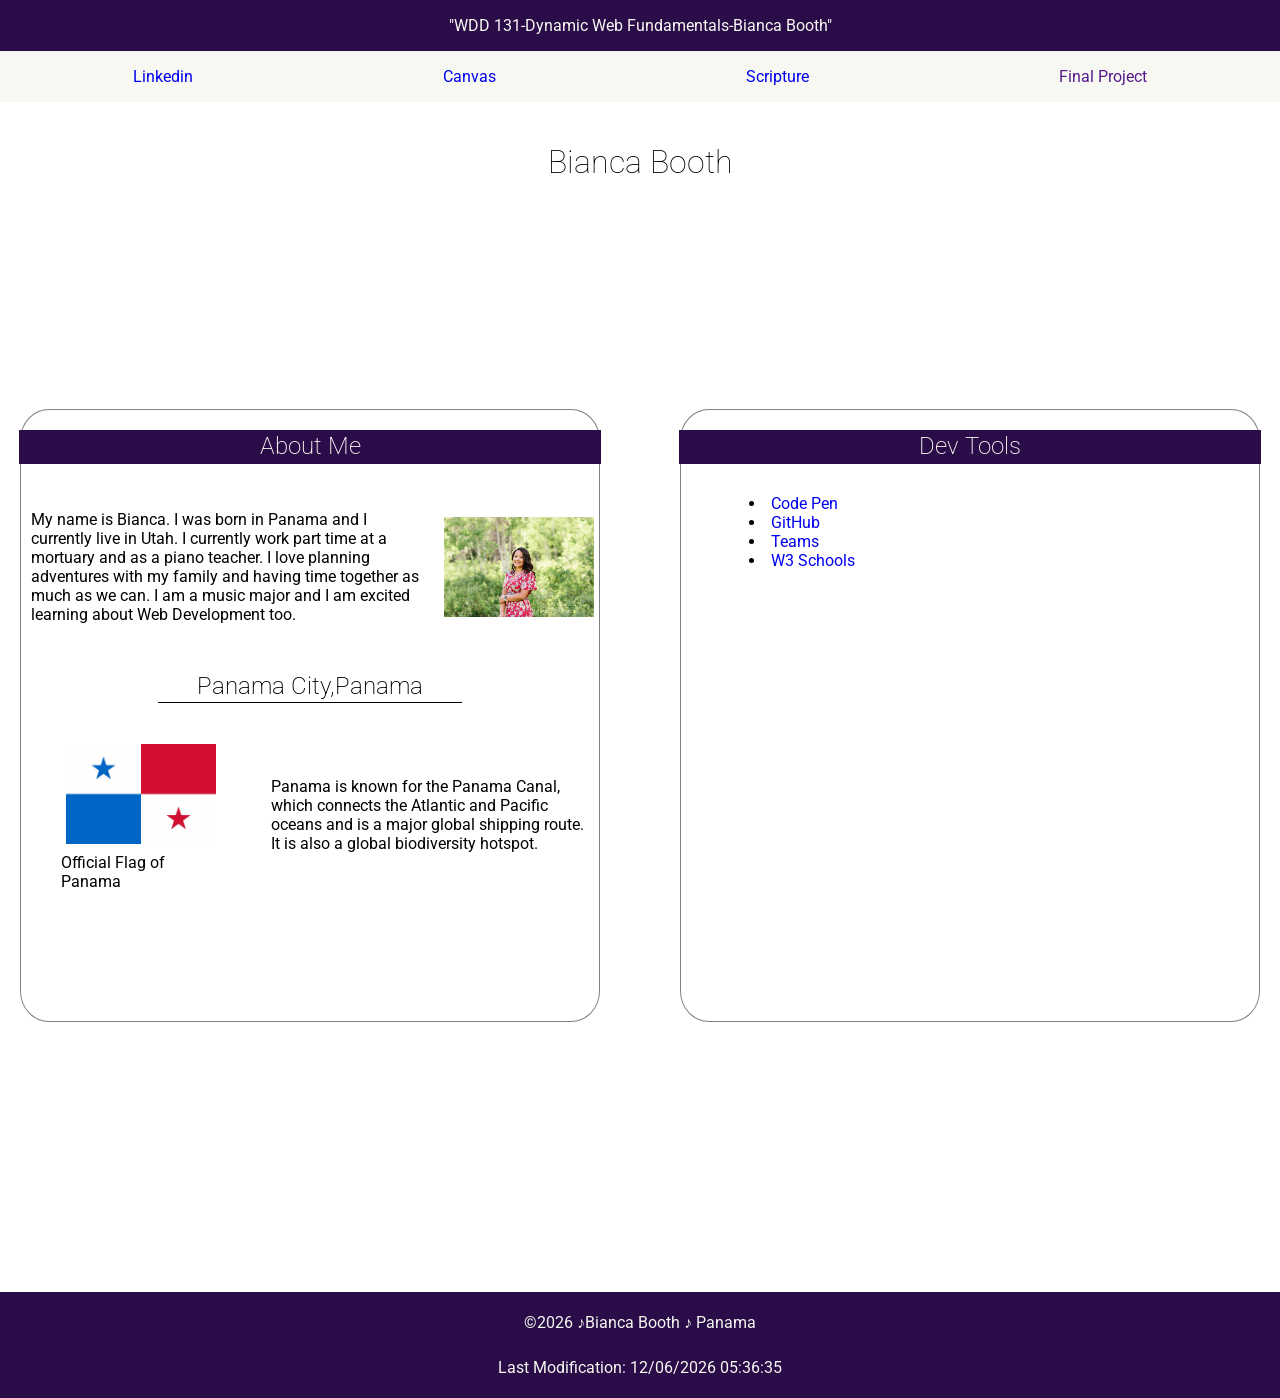
==== index.html @ 26b47efe "index first commit" ====
<!DOCTYPE html>
<html lang="en">
<head>
    <meta charset="UTF-8">
    <meta name="viewport" content="width=device-width, initial-scale=1.0">
    <link rel="preconnect" href="https://fonts.googleapis.com">
    <link rel="preconnect" href="https://fonts.gstatic.com" crossorigin>
    <link href="https://fonts.googleapis.com/css2?family=Roboto:wght@100..900&display=swap" rel="stylesheet">
    <link rel="stylesheet" href="styles/base.css">
    <meta name="description" value="This is the index page for my WDD131-Dynamic Web Fundamental class.It will have information about Bianca Booth and her country and information about her.">
    <meta name="author" value="Bianca Booth">
    <script src="scripts/getdates.js" defer></script>
    <title>WDD 131-Dynamic Web Fundamental-Bianca Booth</title>
</head>
<body>
    <header>
        <span id="course-title">"WDD 131-Dynamic Web Fundamentals-Bianca Booth"</span>
        <nav>
            <a href="https://www.linkedin.com/in/bianca-booth">Linkedin</a>
            <a href="https://byupw.instructure.com/.">Canvas</a>
            <a href="https://www.churchofjesuschrist.org/study/scriptures/nt/rom/8?lang=eng&id=p38-p39#p38">Scripture</a>
            <a href="">Final Project</a>
        </nav>
    </header>
    <main>
        <h1>Bianca Booth</h1>
        
        <section class="card card1">
            <h2>About Me</h2>
            <div class="card1">  
                <img class="photo" src="images/profile.jpg" alt="Bianca's Booth photo">
                <p>My name is Bianca. I was born in Panama and I currently live in Utah. I currently work part time at a mortuary and as a piano teacher. I love planning adventures with my family and having time together as much as we can. I am a music major and I am excited learning about Web Development too.</p>
            </div>
            <h2 class="nobakcground">Panama City,Panama</h2>
            <div class="card2">
                <p>Panama is known for the Panama Canal, which connects the Atlantic and Pacific oceans and is a major global shipping route. It is also a global biodiversity hotspot. </p>
                <figure>
                    <img class="flag" src="images/panama-flag.jpg" alt="Panama's Flag">
                    <figcaption>Official Flag of Panama</figcaption>
                </figure>
            </div>
        </section>
        <section class="card card2">
            <h2>Dev Tools</h2>
            <div class="list"
                <ul>
                    <li>
                    <a href="https://codepen.io">Code Pen</a>
                    </li>
                    <li>
                    <a href="https://github.com">GitHub</a>
                    </li>
                    <li>
                    <a href="https://teams.microsoft.com">Teams</a>
                    </li>
                    <li>
                    <a href="https://w3schools.com">W3 Schools</a>
                    </li>
                </ul>
            </div>
        </section> 
    </main>
    <footer>
        <p>&copy<span id="currentYear"></span> &#9834;Bianca Booth &#9834; Panama</p>
        <p id="lastModified"></p>
    </footer>
    
</body>
</html>
---- styles/base.css ----
:root{
    --primary-color:rgb(41, 12, 72);
    --secondary-color:rgb(248, 248, 242);

}
body{
    font-family: "Roboto", sans-serif;
    font-weight: 400;
    margin: 0 auto;
    max-width: 100%;
    display: grid;
    grid-template: auto 1fr auto / auto 1fr auto;
}
header{
    
    grid-column: 1/4;
    text-align: center;
    
}


h2{
    font-weight: 200;
    background-color: var(--primary-color);
    color:var(--secondary-color);
    padding:2px;
    height: 30px;
    width: 100%;
    text-align: center;
    

}

h1{
    font-weight: 100;
    text-align: center;
    grid-column: 1/3;
    height:50px;
    
}
#course-title{
    display:block;
    background-color:var(--primary-color);
    color: var(--secondary-color);
    text-align: center;
    padding:1rem;
}
nav{
    display:flex;
    flex: 1 1 auto;
    align-items: center;
    justify-content: space-around;
    gap: 1rem;
    background-color: var(--secondary-color);
    padding: 1rem;    
}
a{
    text-decoration: none;
}
a:hover{
    color:black;
}
.nobakcground{
    background-color: transparent;
    color: black;
    height: auto;
    border-bottom: 1px solid black;
    width:300px;
}
main{
    display:grid;
    grid-template-columns: 1fr 1fr;
    margin: 0 auto;
    gap: 5rem;
    margin:20px;
    height: 100vh;
    
    
}
.container{
    border:1px solid gray;
    border-radius: 5%;
}

img{
    width:150px;
    height:auto;
    margin:5px;
    
}

.card1{
    display:flex;
    flex-direction:row-reverse;
    align-items: center;
    box-sizing: border-box;
    width: 100%;
    
    
    
}
.card2{
    display: flex;
    flex-direction: row-reverse;
    align-items: center;
    box-sizing: border-box;
    width: 100%;
    
    
    
   
}
.list{
    width: 80%;
    box-sizing: border-box;
    display: flex;
    flex-direction: column;
    padding: 10px;
    
}

.card{
    display:flex;
    flex-direction: column;
    border: 1px solid gray;
    border-radius: 5%;
    height:100%;
    
    
        
}

.card p {
    padding: 10px;
}


  

footer p {
    text-align: center;
    padding: 5px;
}
footer{
    background-color: var(--primary-color);
    color: var(--secondary-color);
    align-items: center;
    grid-column: 1/4;
    position: relative;
    top:250px;
   
}
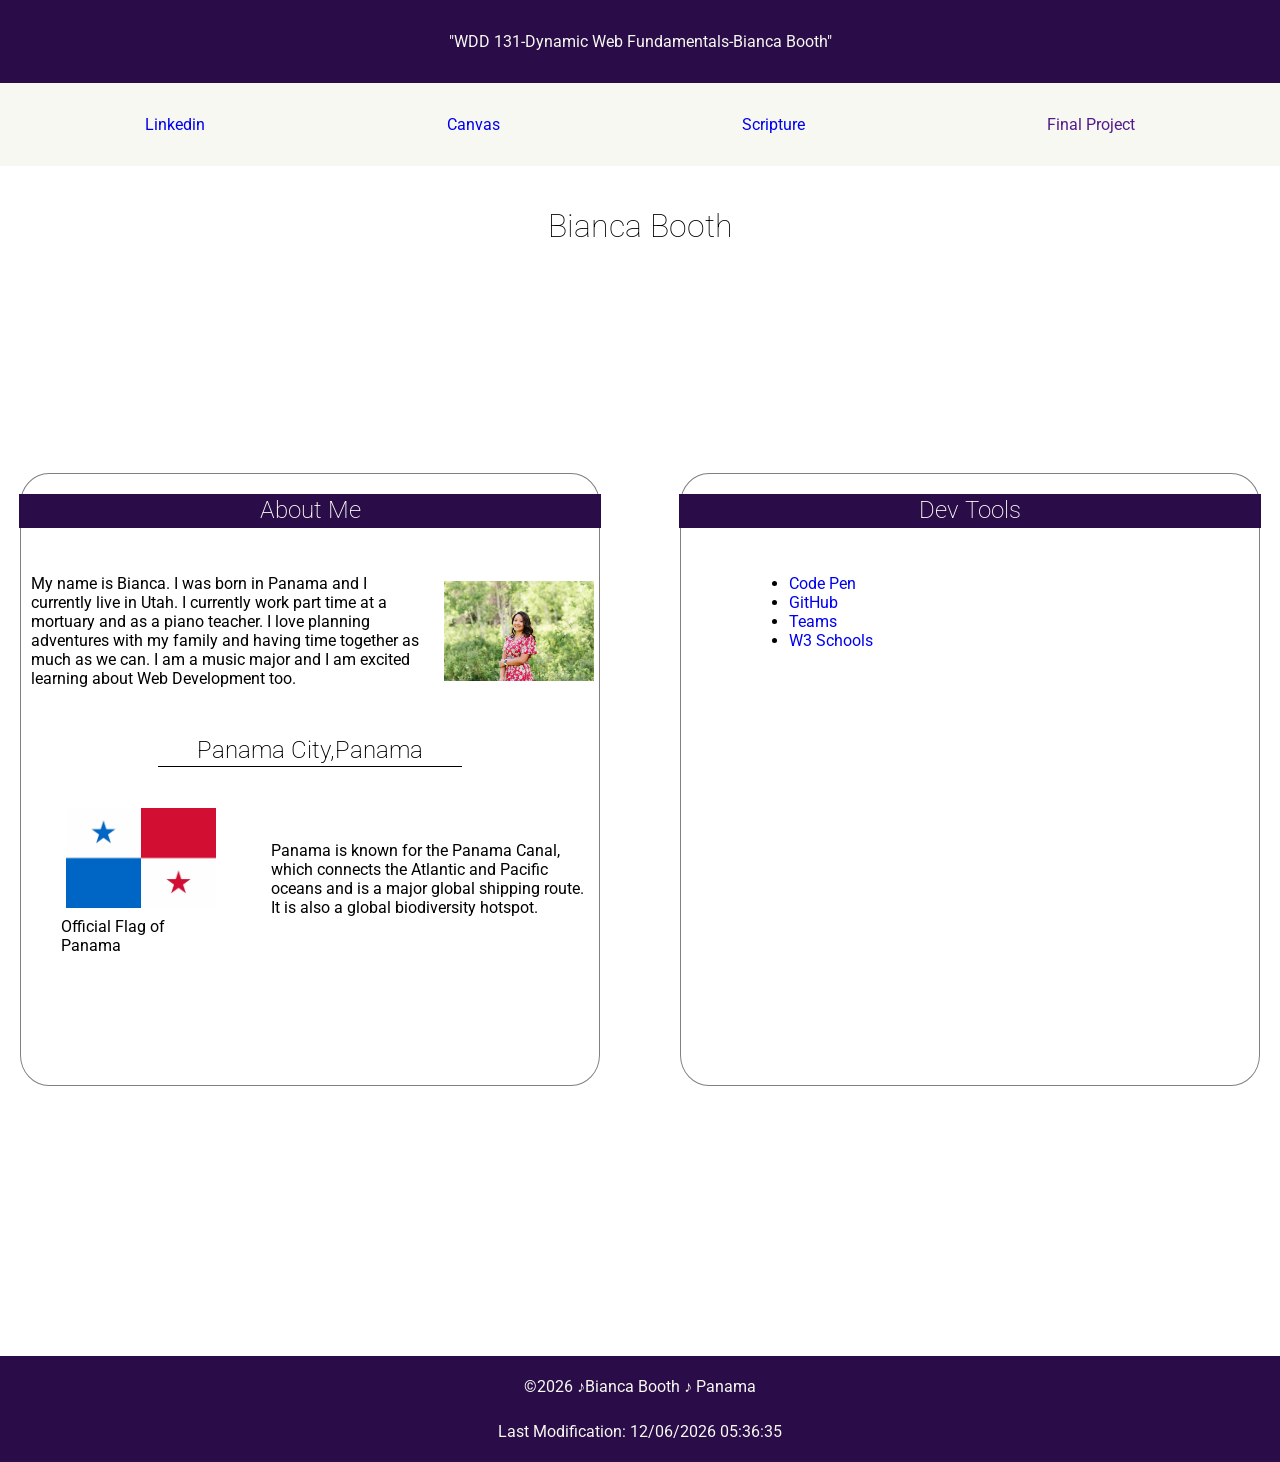
==== commit 7ab5731a: "updates" ====
--- a/index.html
+++ b/index.html
@@ -7,8 +7,8 @@
     <link rel="preconnect" href="https://fonts.gstatic.com" crossorigin>
     <link href="https://fonts.googleapis.com/css2?family=Roboto:wght@100..900&display=swap" rel="stylesheet">
     <link rel="stylesheet" href="styles/base.css">
-    <meta name="description" value="This is the index page for my WDD131-Dynamic Web Fundamental class.It will have information about Bianca Booth and her country and information about her.">
-    <meta name="author" value="Bianca Booth">
+    <meta name="description" content="This is the index page for my WDD131-Dynamic Web Fundamental class.It will have information about Bianca Booth and her country and information about her.">
+    <meta name="author" content="Bianca Booth">
     <script src="scripts/getdates.js" defer></script>
     <title>WDD 131-Dynamic Web Fundamental-Bianca Booth</title>
 </head>
@@ -42,7 +42,7 @@
         </section>
         <section class="card card2">
             <h2>Dev Tools</h2>
-            <div class="list"
+            <div class="list">
                 <ul>
                     <li>
                     <a href="https://codepen.io">Code Pen</a>
@@ -61,7 +61,7 @@
         </section> 
     </main>
     <footer>
-        <p>&copy<span id="currentYear"></span> &#9834;Bianca Booth &#9834; Panama</p>
+        <p>&copy;<span id="currentYear"></span> &#9834;Bianca Booth &#9834; Panama</p>
         <p id="lastModified"></p>
     </footer>
     
--- a/styles/base.css
+++ b/styles/base.css
@@ -15,6 +15,7 @@
     
     grid-column: 1/4;
     text-align: center;
+    
     
 }
 
@@ -43,7 +44,7 @@
     background-color:var(--primary-color);
     color: var(--secondary-color);
     text-align: center;
-    padding:1rem;
+    padding:2rem;
 }
 nav{
     display:flex;
@@ -52,7 +53,7 @@
     justify-content: space-around;
     gap: 1rem;
     background-color: var(--secondary-color);
-    padding: 1rem;    
+    padding: 2rem;    
 }
 a{
     text-decoration: none;
@@ -70,7 +71,6 @@
 main{
     display:grid;
     grid-template-columns: 1fr 1fr;
-    margin: 0 auto;
     gap: 5rem;
     margin:20px;
     height: 100vh;
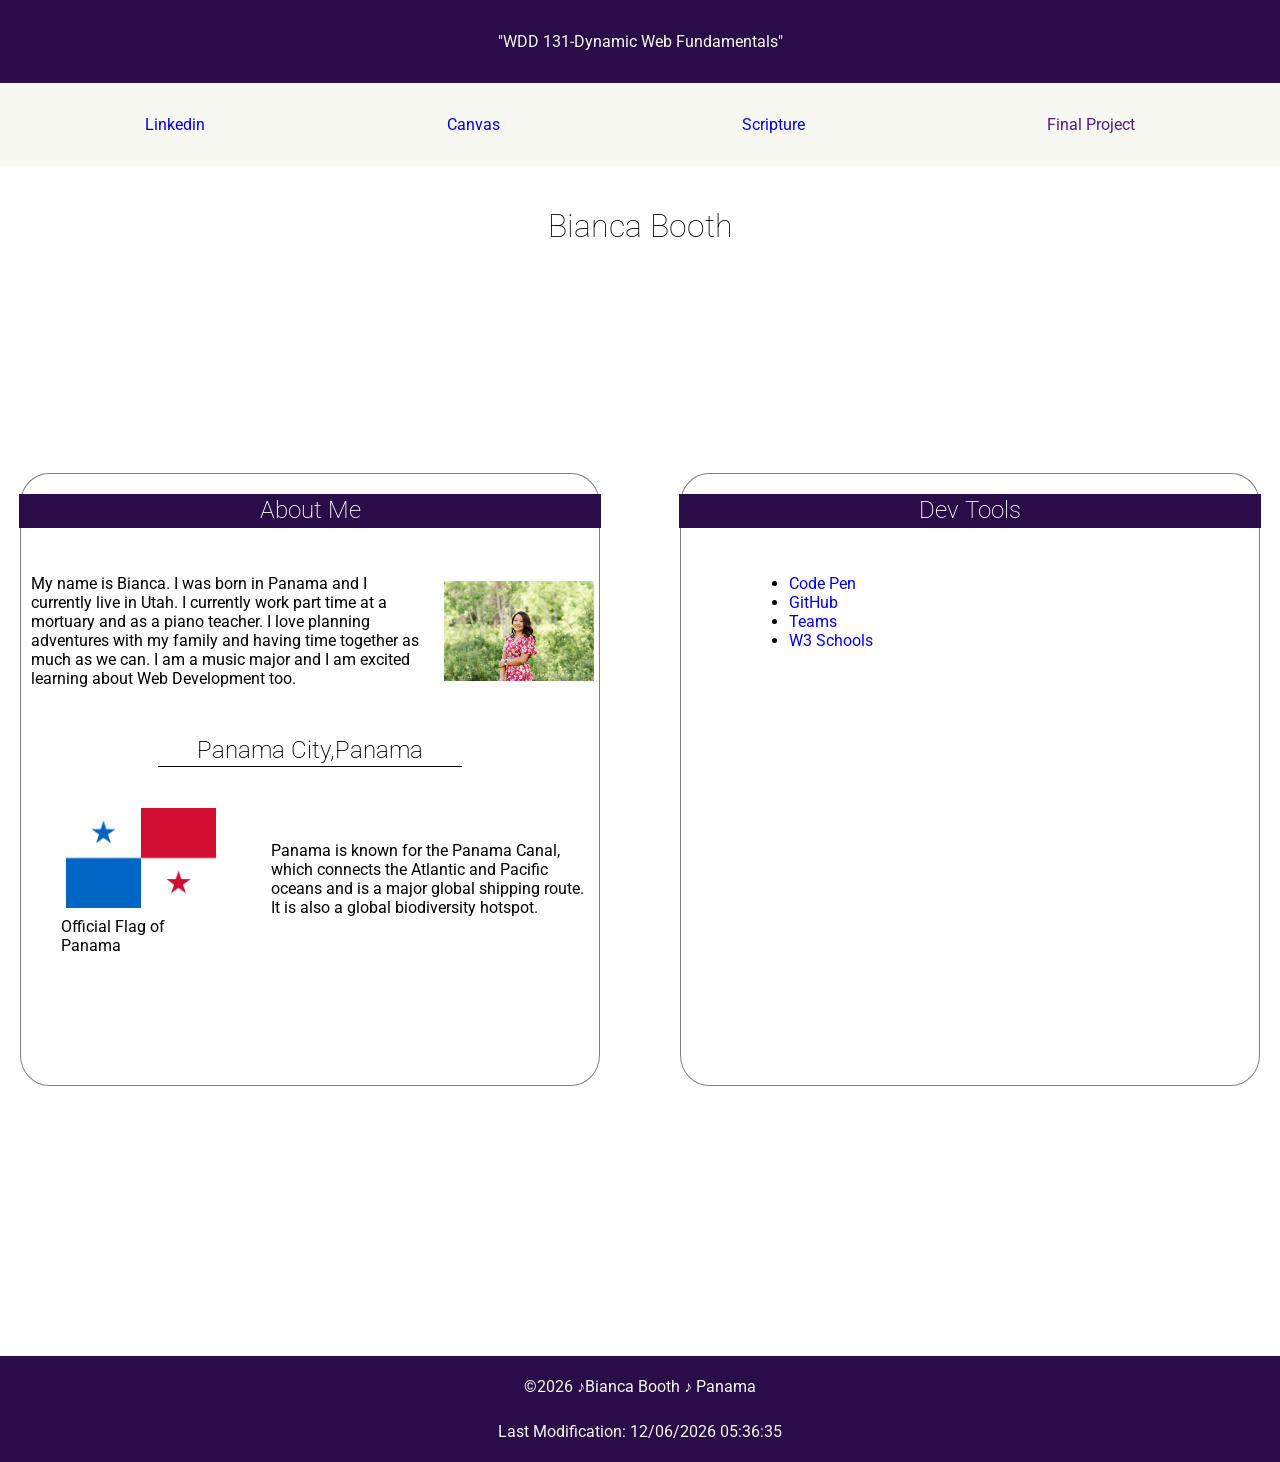
==== commit e9e15825: "update" ====
--- a/index.html
+++ b/index.html
@@ -7,14 +7,14 @@
     <link rel="preconnect" href="https://fonts.gstatic.com" crossorigin>
     <link href="https://fonts.googleapis.com/css2?family=Roboto:wght@100..900&display=swap" rel="stylesheet">
     <link rel="stylesheet" href="styles/base.css">
-    <meta name="description" content="This is the index page for my WDD131-Dynamic Web Fundamental class.It will have information about Bianca Booth and her country and information about her.">
+    <meta name="description" content="This is the index page for my WDD131-Dynamic Web Fundamentals class.It will have information about Bianca E Booth and Panama and information about her and useful developer links.">
     <meta name="author" content="Bianca Booth">
     <script src="scripts/getdates.js" defer></script>
-    <title>WDD 131-Dynamic Web Fundamental-Bianca Booth</title>
+    <title>WDD 131-Dynamic Web Fundamentals-Bianca Booth</title>
 </head>
 <body>
     <header>
-        <span id="course-title">"WDD 131-Dynamic Web Fundamentals-Bianca Booth"</span>
+        <span id="course-title">"WDD 131-Dynamic Web Fundamentals"</span>
         <nav>
             <a href="https://www.linkedin.com/in/bianca-booth">Linkedin</a>
             <a href="https://byupw.instructure.com/.">Canvas</a>
